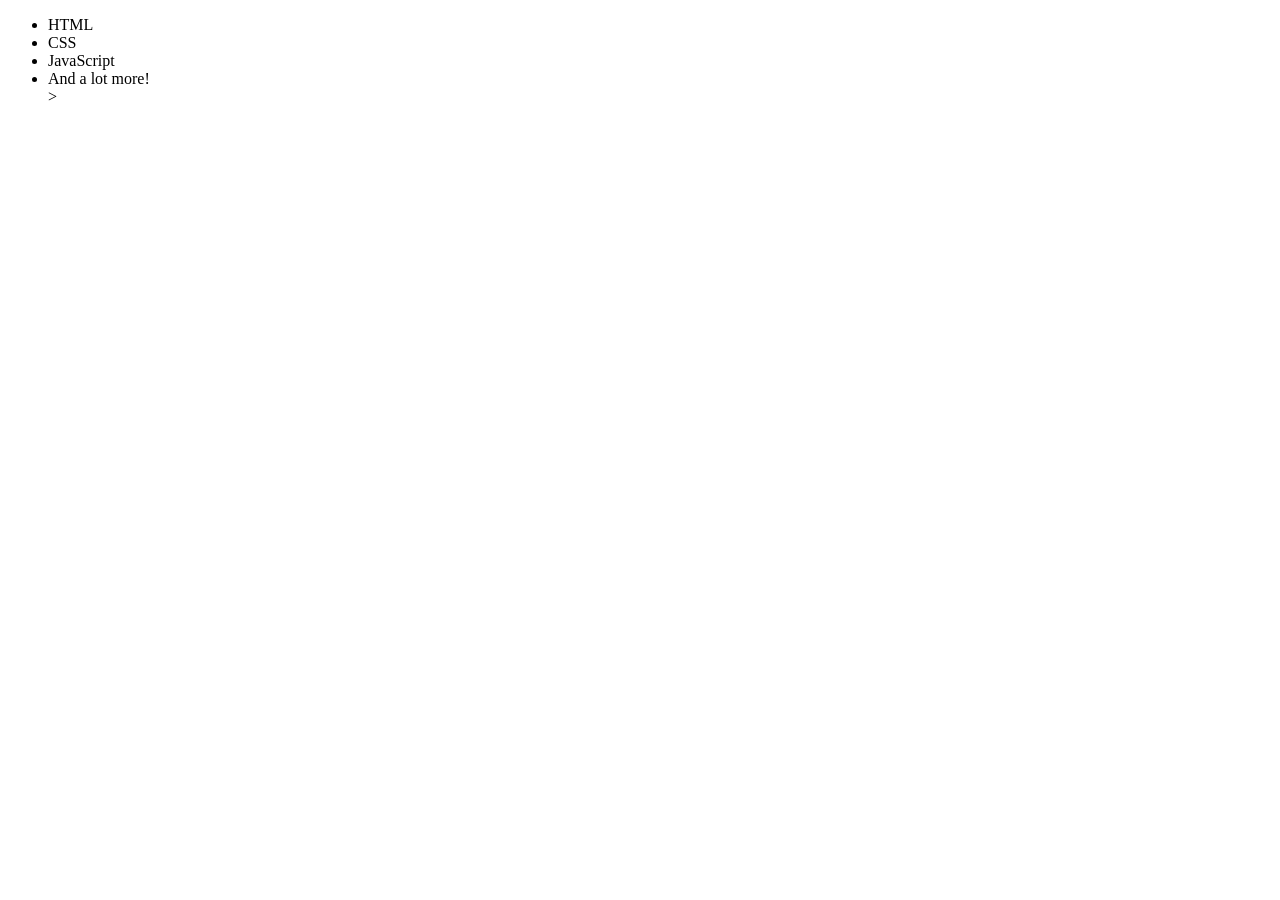
==== favourite-things.html @ e028c478 "add a readme" ====
<!DOCTYPE html>
  <html lang="en" dir="ltr">
    <head>
      <meta charset="utf-8">
      <title></title>
    </head>
    <body>
      <ul>
        <li>HTML</li>
        <li>CSS</li>
        <li>JavaScript</li>
        <li>And a lot more!</li>
    </body>
  </html>>
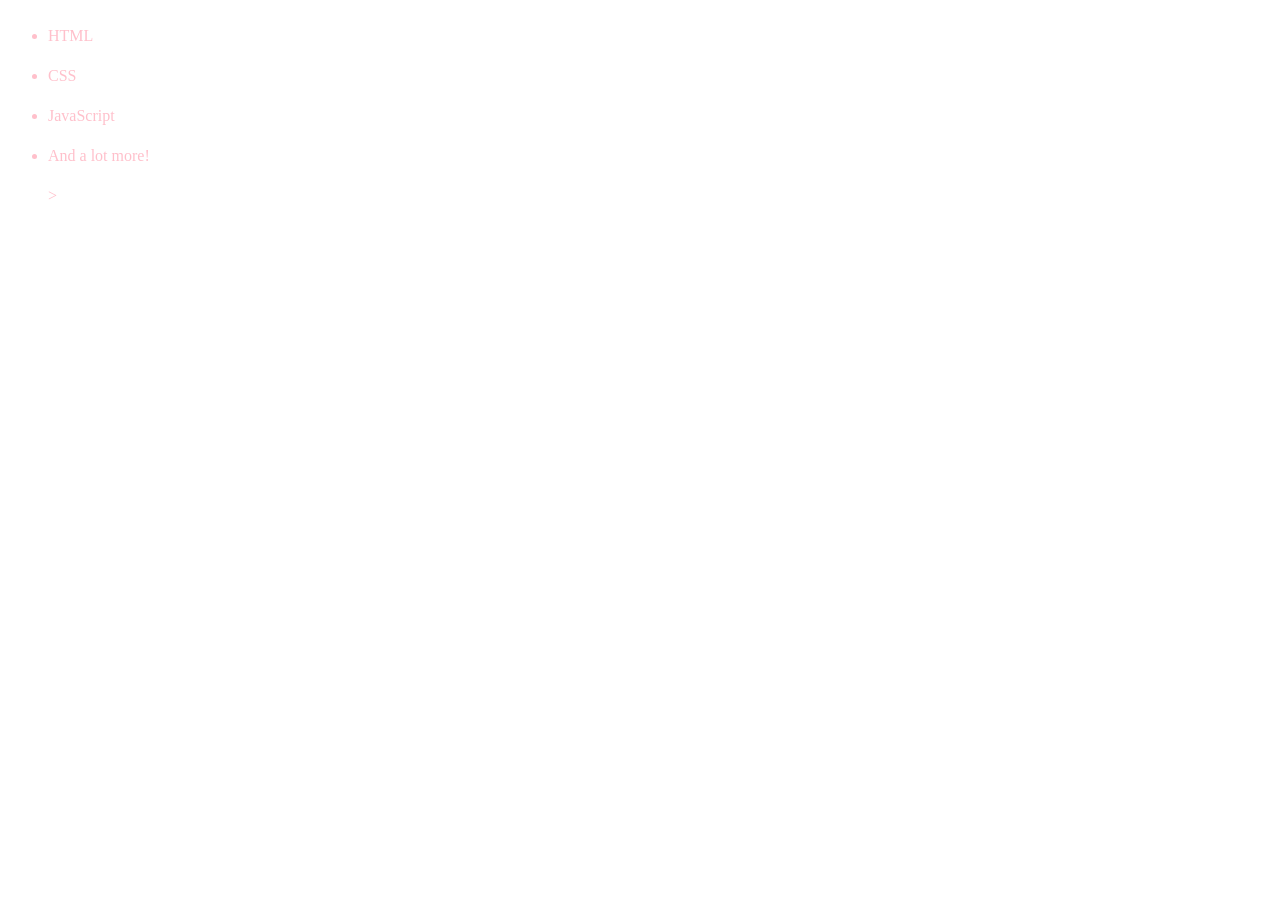
==== commit 89967480: "add readme.md" ====
--- a/favourite-things.html
+++ b/favourite-things.html
@@ -1,6 +1,7 @@
 <!DOCTYPE html>
   <html lang="en" dir="ltr">
     <head>
+      <link href="css/style.css" rel="stylesheet" type="text/css">
       <meta charset="utf-8">
       <title></title>
     </head>
--- a/css/style.css
+++ b/css/style.css
@@ -0,0 +1,16 @@
+h1 {
+  color: blue;
+  text-align: center;
+}
+h2 {
+  color: green;
+  font-style: italic;
+  text-align: center;
+}
+p {
+  font-family: sans-serif;
+}
+ul {
+  line-height: 40px;
+  color: pink;
+}
